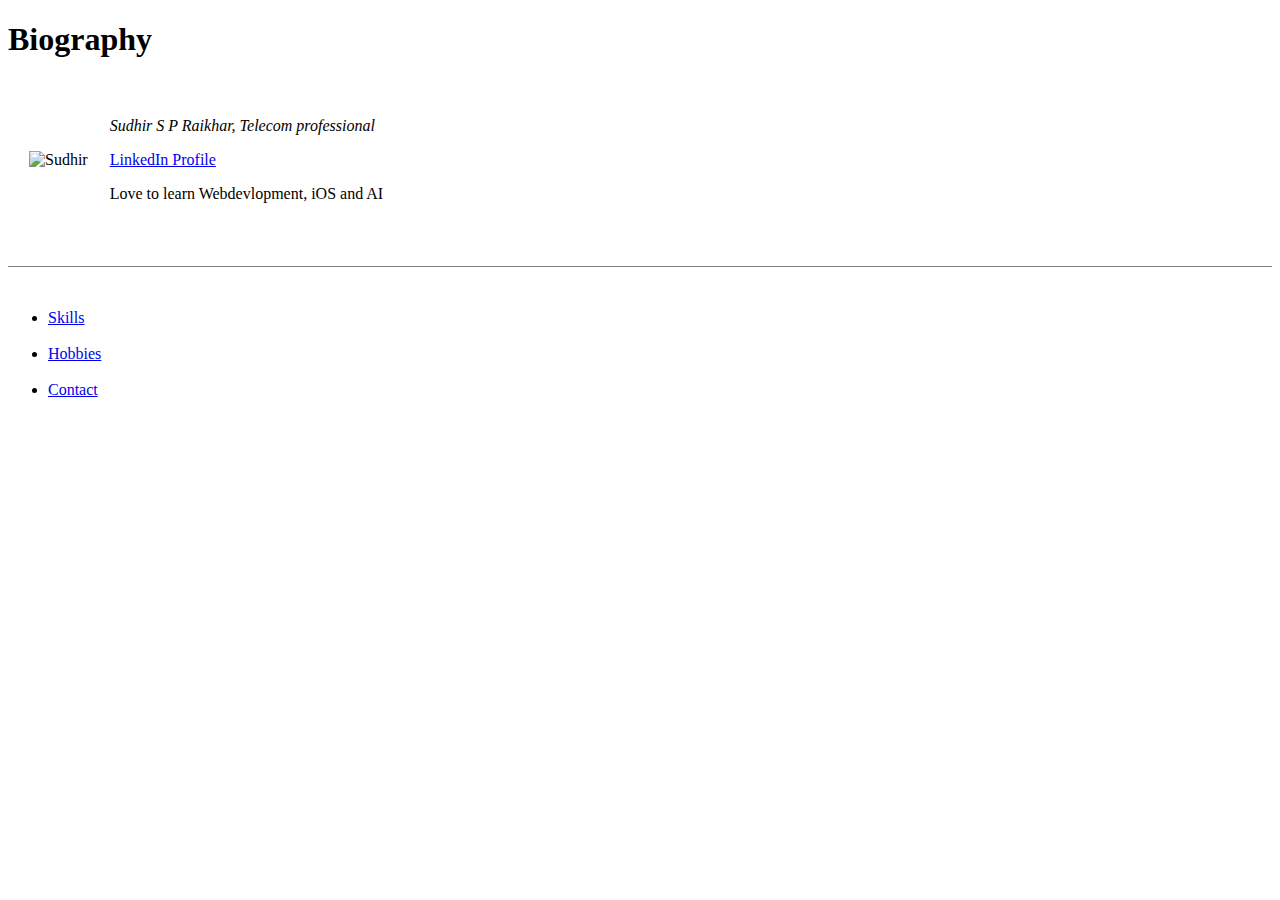
==== index.html @ 1ecad94d "Initial webpage Version 0.1" ====
<!DOCTYPE html>
<html lang="en" dir="ltr">

<head>
  <meta charset="utf-8">
  <meta name="sudhir:" content="personal website">
  <meta name="sudhir:" content="IT Professional">
  <title>Sudhir S P Raikhar Personal Website</title>
</head>

<body>
  <h1>Biography</h1>
  <table cellspacing='20'>
    <tr>
      <td>
        <img src="images/Profilepic.jpg" alt="Sudhir">
      </td>
      <td><p><em>Sudhir S P Raikhar, Telecom professional
        </em></p>
      <a href="https://www.linkedin.com/in/sudhir-s-p-raikhar-547a61a/">LinkedIn Profile</a>
      <p>Love to learn Webdevlopment, iOS and AI</p></td>
    </tr>

  </table>
  <br>
  <hr size='1' , noshade>
  </hr>


  <br>
  <ul><li><a href="Skills/skills.html">Skills</a></li>
  <br>
  <li><a href="hobbies/hobbies.html">Hobbies</a></li>
  <br>
  <li><a href="Contact/contact.html">Contact</a></li>
</ul>
</body>

</html>
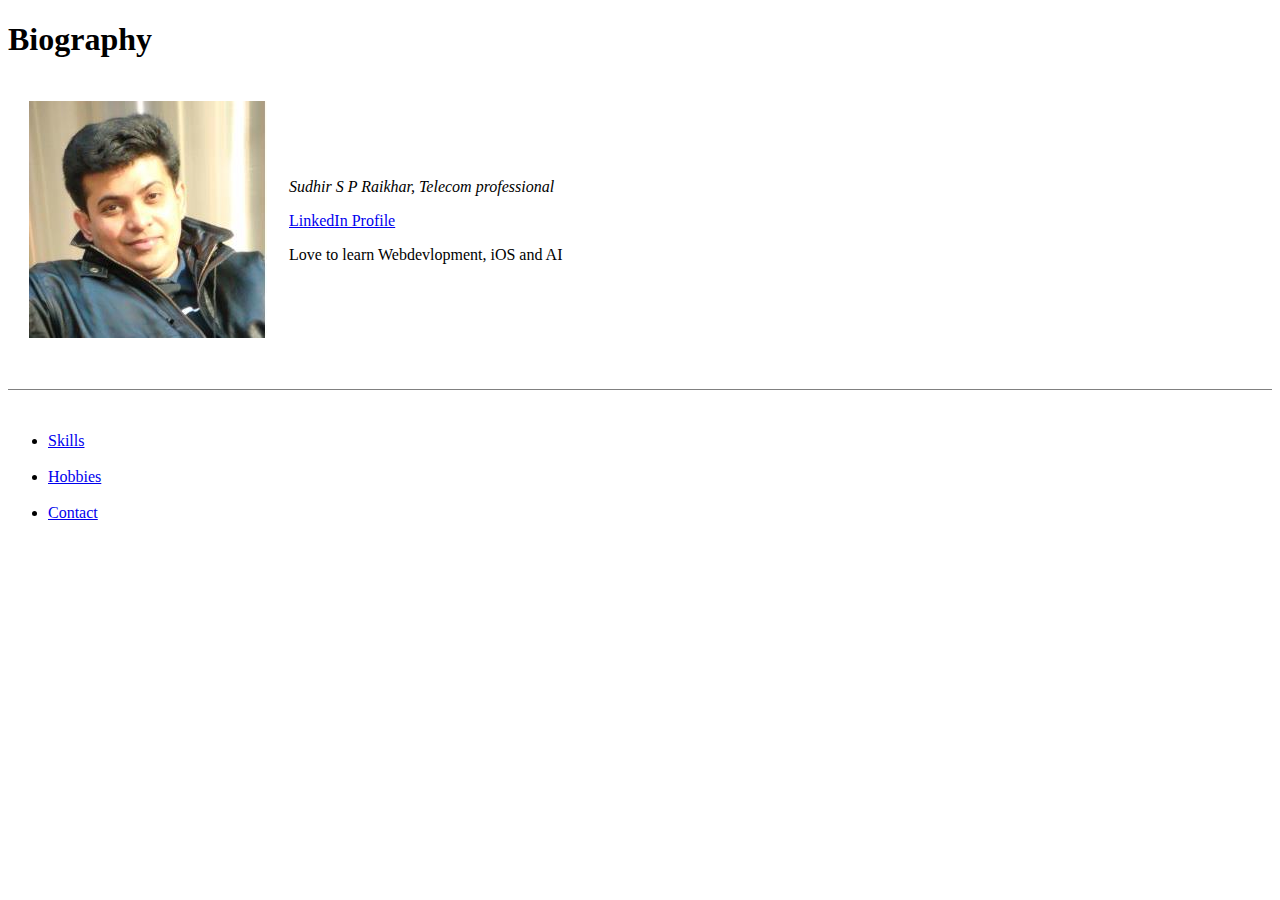
==== commit cbeb44be: "updating index file" ====
--- a/index.html
+++ b/index.html
@@ -30,7 +30,7 @@
   <br>
   <ul><li><a href="Skills/skills.html">Skills</a></li>
   <br>
-  <li><a href="hobbies/hobbies.html">Hobbies</a></li>
+  <li><a href="Hobbies/hobbies.html">Hobbies</a></li>
   <br>
   <li><a href="Contact/contact.html">Contact</a></li>
 </ul>
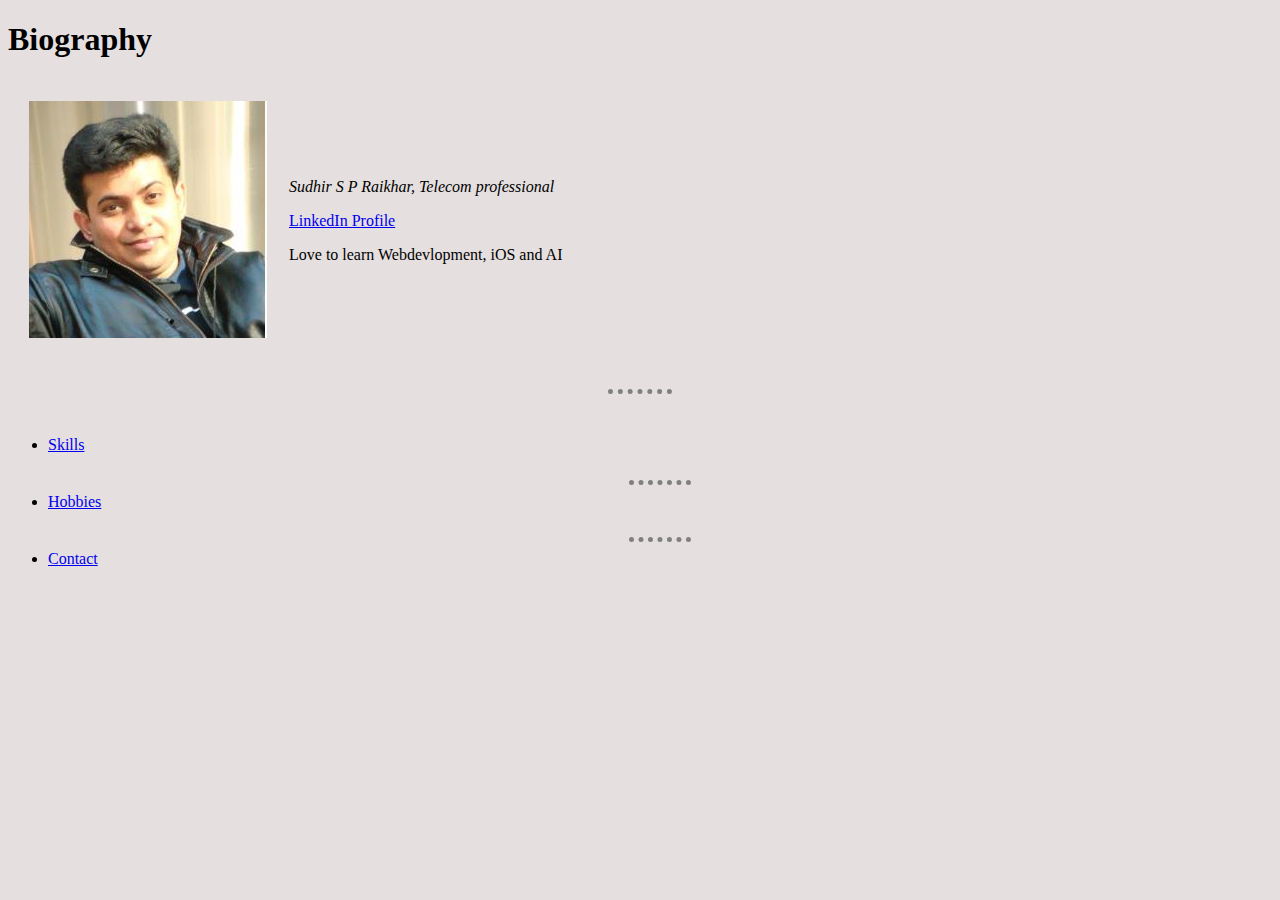
==== commit d3b3ba47: "Updated files" ====
--- a/index.html
+++ b/index.html
@@ -3,9 +3,8 @@
 
 <head>
   <meta charset="utf-8">
-  <meta name="sudhir:" content="personal website">
-  <meta name="sudhir:" content="IT Professional">
   <title>Sudhir S P Raikhar Personal Website</title>
+  <link href="CSS/styles.css" rel="stylesheet">
 </head>
 
 <body>
@@ -23,16 +22,18 @@
 
   </table>
   <br>
-  <hr size='1' , noshade>
+  <hr>
   </hr>
 
 
   <br>
-  <ul><li><a href="Skills/skills.html">Skills</a></li>
+  <ul><li><a href="skills.html">Skills</a></li>
   <br>
-  <li><a href="Hobbies/hobbies.html">Hobbies</a></li>
+  <hr>
+  <li><a href="hobbies.html">Hobbies</a></li>
   <br>
-  <li><a href="Contact/contact.html">Contact</a></li>
+  <hr>
+  <li><a href="contact.html">Contact</a></li>
 </ul>
 </body>
 
--- a/CSS/styles.css
+++ b/CSS/styles.css
@@ -0,0 +1,15 @@
+body 
+{
+background-color:#e5dfdf;
+}
+
+hr
+
+{
+
+border-style: none;
+border-top-style: dotted;
+border-color: grey;
+border-width: 5px;
+width: 5%;
+}
